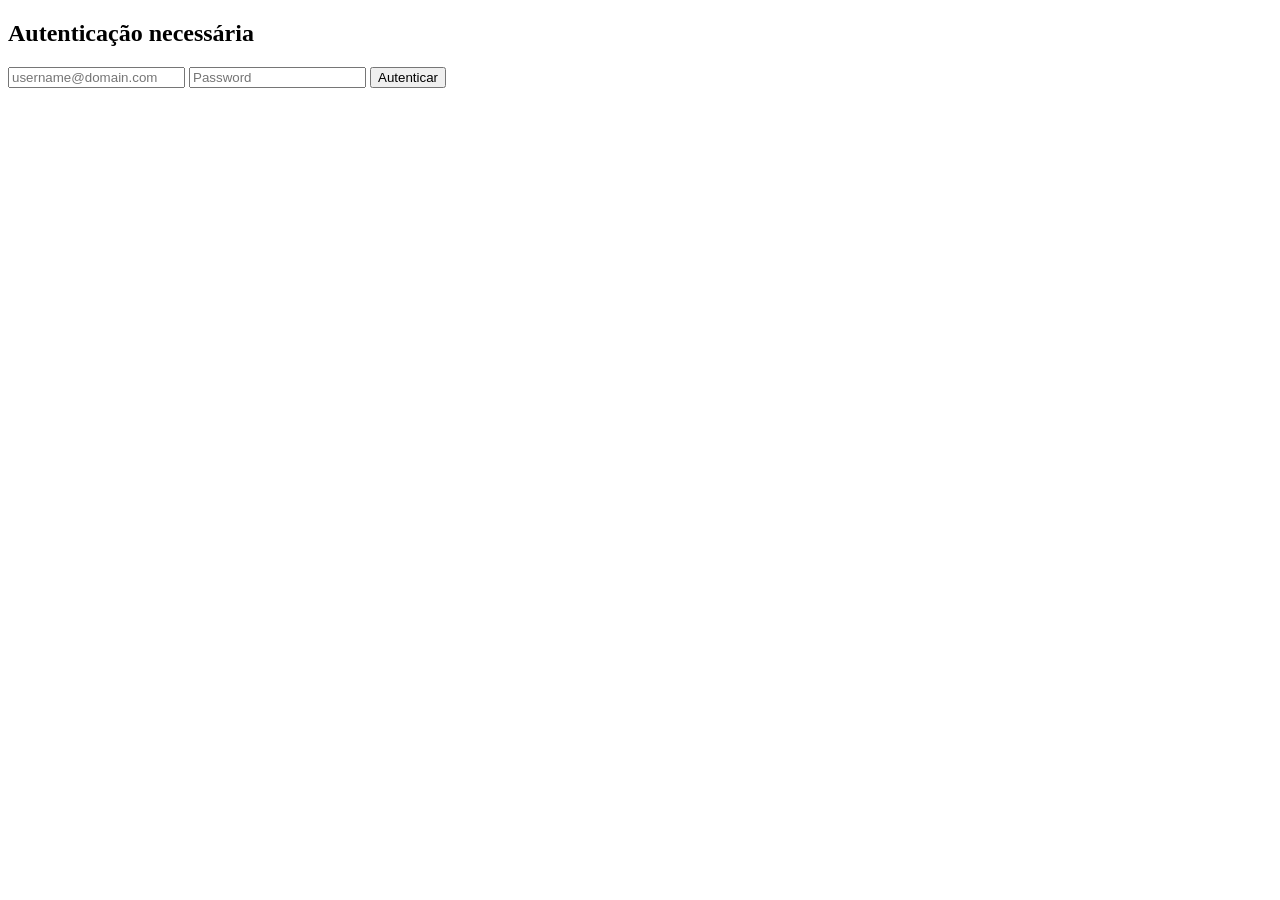
==== index.html @ a5facc6b "Primeiro commit: inicializando o projeto" ====
<!DOCTYPE html>
<html lang="en">
<head>
    <meta charset="UTF-8">
    <meta name="viewport" content="width=device-width, initial-scale=1.0">
    <title>Login</title>
</head>
<body>
    <form id="login" action="profile.html">
        <div><h2>Autenticação necessária</h2></div>
        <div>
            <input type="email" id="email" placeholder="username@domain.com">
                <input type="password" id="password" placeholder="Password">
                <button type="submit">Autenticar</button>
        </div>
    </form>
    <div class="snackbar"></div>
</body>

<script src="index.js"></script>

</html>
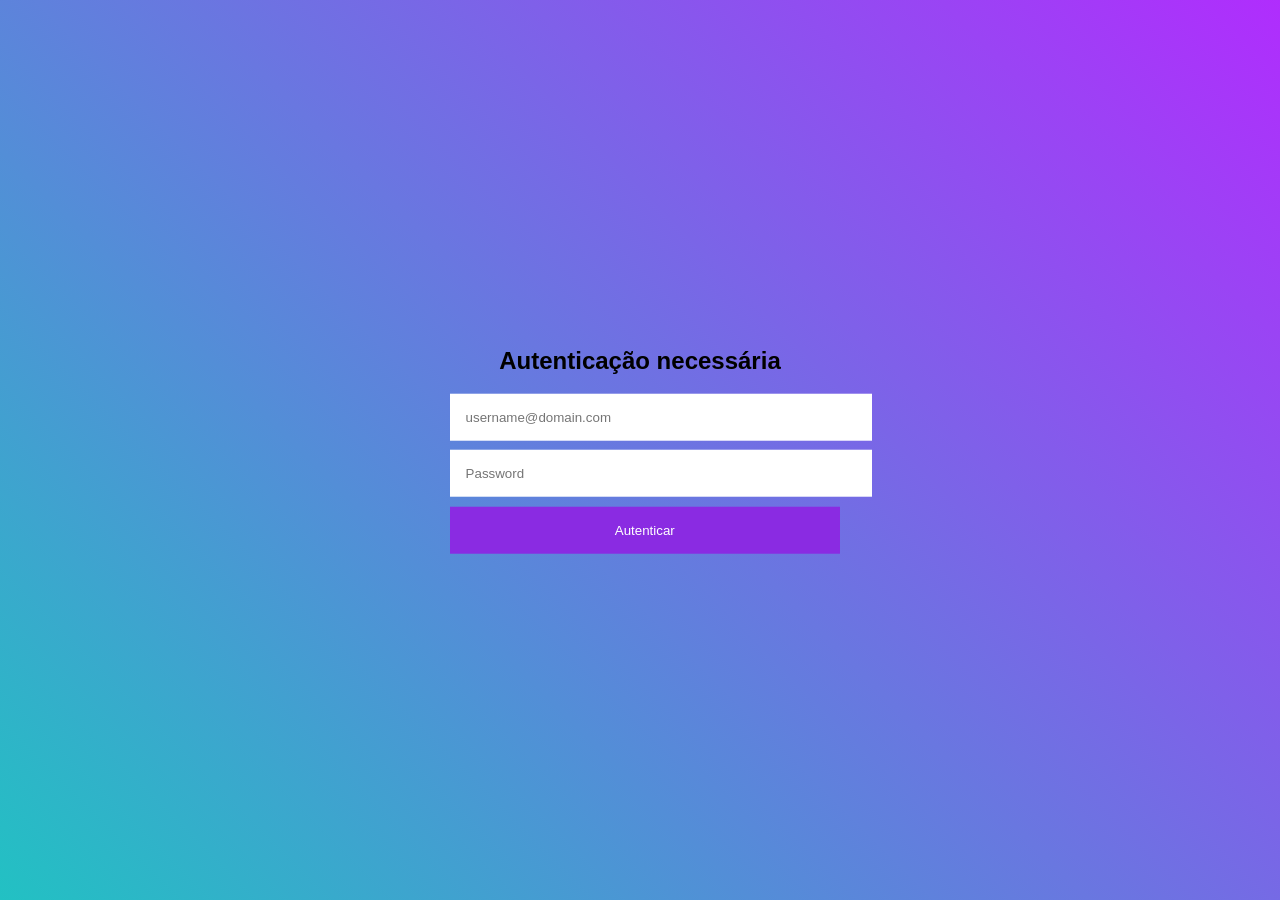
==== commit 7467a0cb: "PRIMEIRO COMMIT LINK STYLE" ====
--- a/index.html
+++ b/index.html
@@ -4,6 +4,7 @@
     <meta charset="UTF-8">
     <meta name="viewport" content="width=device-width, initial-scale=1.0">
     <title>Login</title>
+    <link rel="stylesheet" href="style.css">
 </head>
 <body>
     <form id="login" action="profile.html">
--- a/style.css
+++ b/style.css
@@ -0,0 +1,65 @@
+@import url('https://fonts.googleapis.com/css2?family=Roboto:wght@300;400;900&display=swap');
+
+html{
+    height: 100%;
+    -webkit-background-size: cover;
+    -moz-background-size: cover;
+    -o-background-size: cover;
+    background-size: cover;
+    background: rgb(34,193,195);
+    background: linear-gradient(45deg, rgba(34,193,195,1) 0%, rgba(176,45,253,1) 100%);
+}
+
+body {
+    display: flex;
+    flex-direction: column;
+    justify-content: center;
+    align-items: center;
+    font-family: 'Roboto', sans-serif;
+}
+
+form {
+    display: flex;
+    flex-direction: column;
+    max-width: 25rem;
+    align-items: center;
+    position: absolute;
+    top: 50%;
+    -ms-transform: translateY(-50%);
+    transform: translateY(-50%);
+}
+
+form button[type=submit]{
+    width: 100%;
+    color: white;
+    border: 0;
+    padding: 1rem;
+    background-color: blueviolet;
+}
+
+form button:hover{
+    width: 100%;
+    color: white;
+    border: 0;
+    padding: 1rem;
+    background-color: rgb(160, 92, 223);
+}
+
+form input{
+    width: 100%;
+    border: 0;
+    padding: 1rem;
+}
+
+.snackbar{
+    position: fixed;
+    top: 5%;
+    background-color: chocolate;
+    padding: 1rem;
+    color: white;
+    opacity: 0;
+}
+
+form *{
+    margin: 0.3rem;
+}
